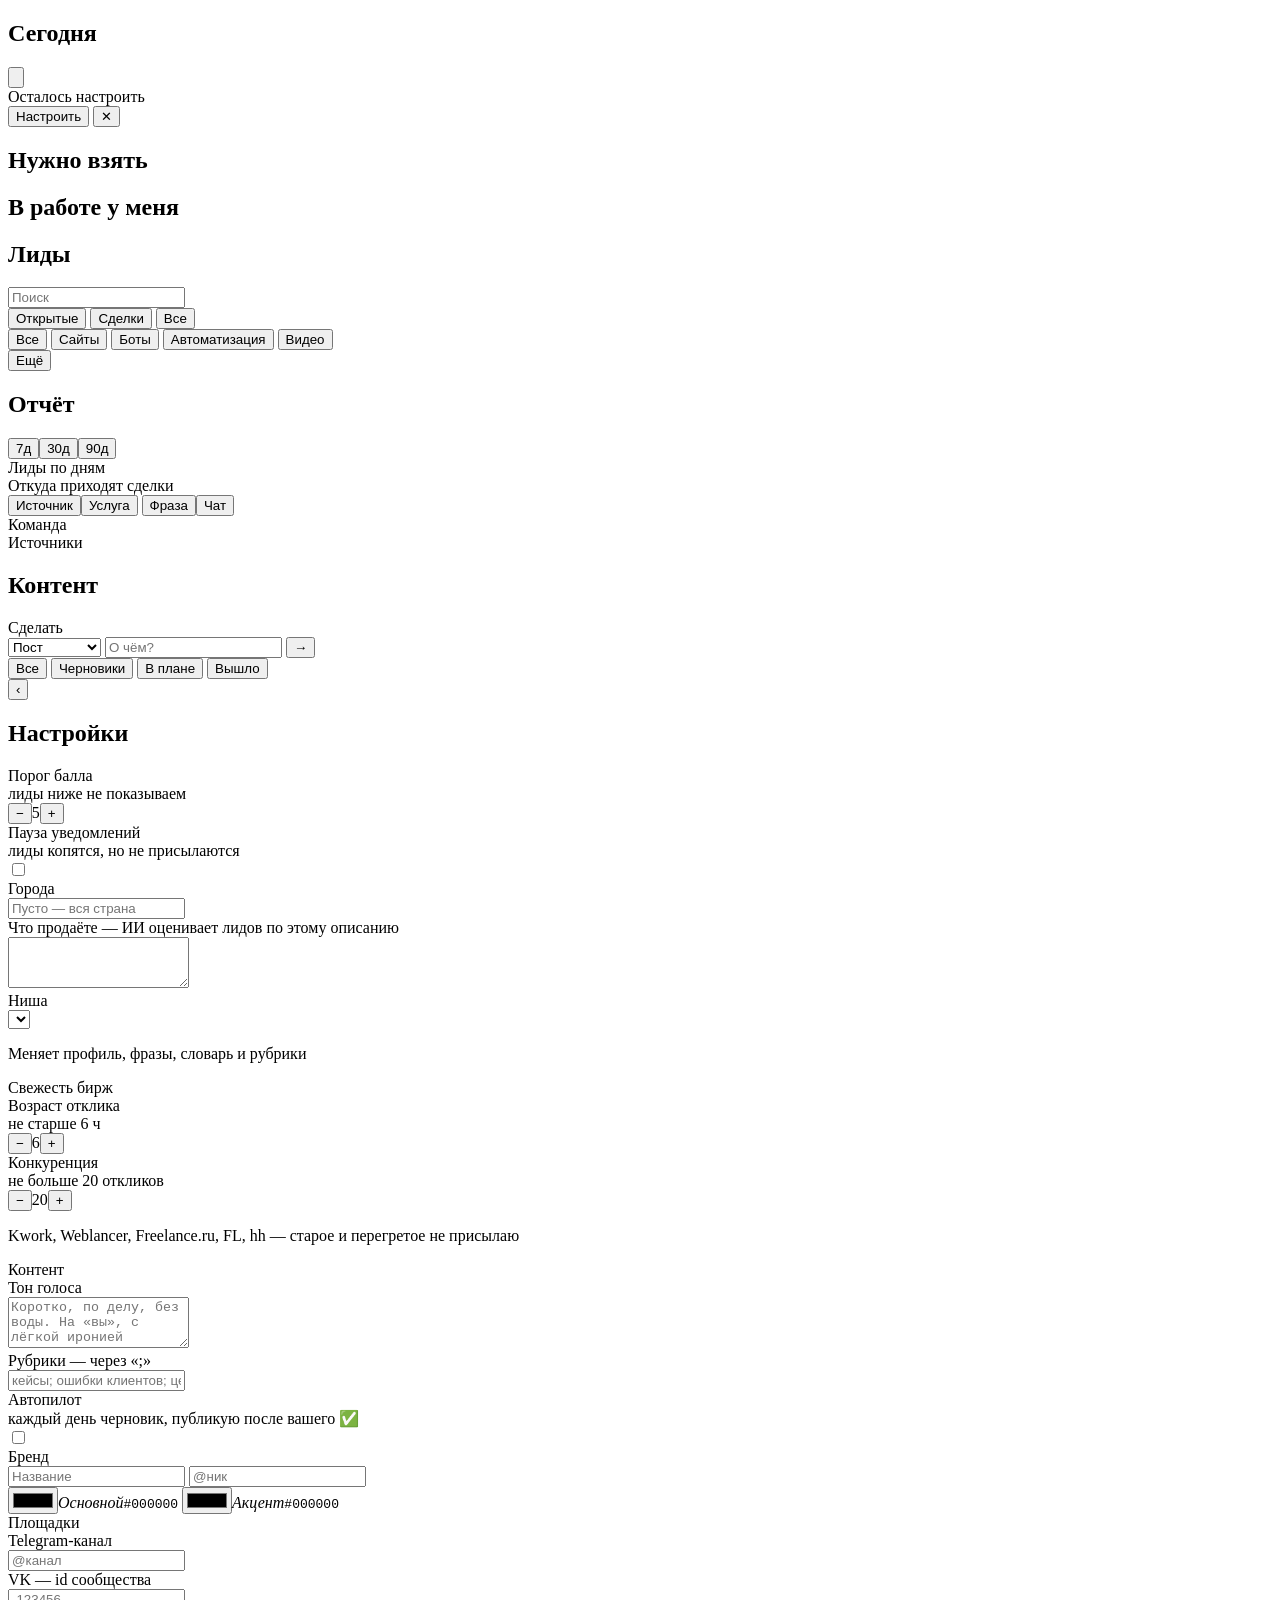
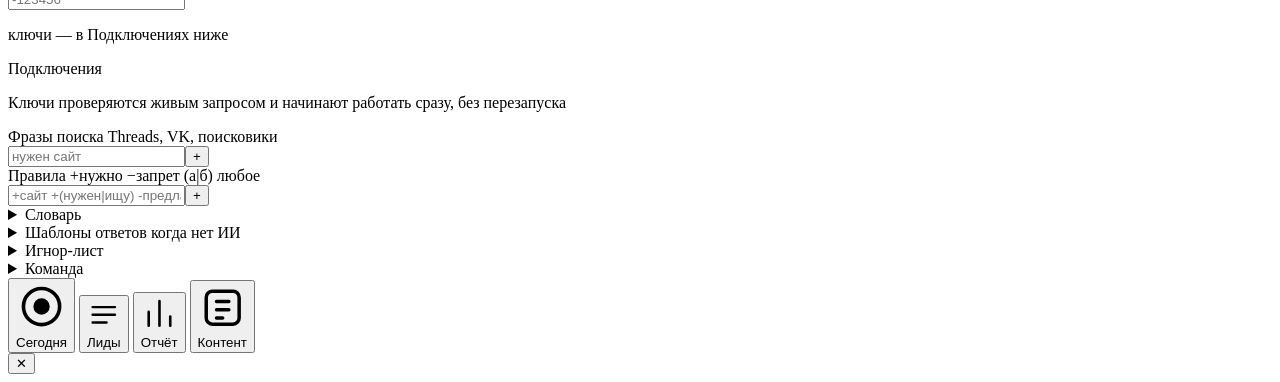
==== leadhunter/miniapp/static/index.html @ d58d590a "Hoplite working tree checkpoint" ====
<!doctype html>
<html lang="ru">
<head>
<meta charset="utf-8">
<meta name="viewport" content="width=device-width, initial-scale=1, viewport-fit=cover, user-scalable=no">
<meta name="color-scheme" content="light dark">
<meta name="theme-color" content="#ffffff" media="(prefers-color-scheme: light)">
<meta name="theme-color" content="#000000" media="(prefers-color-scheme: dark)">
<title>LeadHunter</title>
<script src="https://telegram.org/js/telegram-web-app.js"></script>
<link rel="stylesheet" href="/static/app.css">
</head>
<body>
<div id="app">
  <!-- Экран: Сегодня -->
  <section id="screen-today" class="screen active">
    <header class="top">
      <h1>Сегодня</h1>
      <button class="icon" id="open-settings" aria-label="Настройки"><svg viewBox="0 0 24 24" fill="none" stroke="currentColor" stroke-width="1.6" stroke-linecap="round"><path d="M4 7h10M18 7h2M4 17h2M10 17h10"/><circle cx="16" cy="7" r="2"/><circle cx="8" cy="17" r="2"/></svg></button>
    </header>
    <div id="today-setup" class="setup hidden">
      <div class="setup-text"><div class="label">Осталось настроить</div><div id="today-setup-list" class="hint"></div></div>
      <button class="setup-go" id="today-setup-go">Настроить</button>
      <button class="setup-x" id="today-setup-x" aria-label="Скрыть">✕</button>
    </div>
    <div id="today-kpi" class="kpi-row"></div>
    <div id="today-alert" class="alert hidden"></div>
    <h2 class="section-title">Нужно взять <span id="today-new-count" class="count"></span></h2>
    <div id="today-new" class="list"></div>
    <h2 class="section-title">В работе у меня <span id="today-mine-count" class="count"></span></h2>
    <div id="today-mine" class="list"></div>
  </section>

  <!-- Экран: Все лиды -->
  <section id="screen-leads" class="screen">
    <header class="top">
      <h1>Лиды</h1>
    </header>
    <div class="search"><input id="q" type="search" placeholder="Поиск" autocomplete="off"></div>
    <div class="segmented" id="seg-status">
      <button data-status="open" class="on">Открытые</button>
      <button data-status="deal">Сделки</button>
      <button data-status="">Все</button>
    </div>
    <div class="chips" id="chips-service">
      <button data-service="" class="on">Все</button>
      <button data-service="сайт">Сайты</button>
      <button data-service="бот">Боты</button>
      <button data-service="автоматизация">Автоматизация</button>
      <button data-service="мультик">Видео</button>
    </div>
    <div id="lead-list" class="list"></div>
    <div id="more-wrap" class="center hidden"><button id="more" class="text">Ещё</button></div>
  </section>

  <!-- Экран: Отчёт -->
  <section id="screen-stats" class="screen">
    <header class="top">
      <h1>Отчёт</h1>
      <div class="segmented small" id="seg-days">
        <button data-days="7">7д</button><button data-days="30" class="on">30д</button><button data-days="90">90д</button>
      </div>
    </header>
    <div id="stats-kpi" class="kpi-grid"></div>
    <div class="card">
      <div class="card-title">Лиды по дням</div>
      <div id="chart-days" class="bars"></div>
    </div>
    <div class="card">
      <div class="card-title">Откуда приходят сделки</div>
      <div id="funnel" class="funnel"></div>
      <div class="segmented small" id="seg-funnel">
        <button data-by="source" class="on">Источник</button><button data-by="service">Услуга</button>
        <button data-by="phrase">Фраза</button><button data-by="chat">Чат</button>
      </div>
    </div>
    <div class="card">
      <div class="card-title">Команда</div>
      <div id="team" class="rows"></div>
    </div>
    <div class="card">
      <div class="card-title">Источники</div>
      <div id="sources" class="rows small"></div>
    </div>
  </section>

  <!-- Экран: Контент-фабрика -->
  <section id="screen-content" class="screen">
    <header class="top"><h1>Контент</h1></header>
    <div class="card">
      <div class="card-title">Сделать <span class="hint" id="c-channels"></span></div>
      <div class="add-row">
        <select id="c-kind"><option value="post">Пост</option><option value="carousel">Карусель</option><option value="reel">Видео</option><option value="magnet">Лид-магнит</option></select>
        <input id="c-topic" placeholder="О чём?">
        <button class="plus" id="c-make">→</button>
      </div>
    </div>
    <div class="segmented" id="c-seg">
      <button data-cstatus="" class="on">Все</button>
      <button data-cstatus="draft">Черновики</button>
      <button data-cstatus="scheduled">В плане</button>
      <button data-cstatus="published">Вышло</button>
    </div>
    <div id="content-list" class="list"></div>
  </section>

  <!-- Экран: Настройки (отдельная страница, BackButton) -->
  <section id="screen-settings" class="screen">
    <header class="top">
      <button class="icon back" data-back aria-label="Назад">‹</button>
      <h1>Настройки</h1>
    </header>
    <div class="card">
      <div class="row-setting">
        <div><div class="label">Порог балла</div><div class="hint">лиды ниже не показываем</div></div>
        <div class="stepper"><button data-step="-1">−</button><span id="s-threshold">5</span><button data-step="1">+</button></div>
      </div>
      <div class="row-setting">
        <div><div class="label">Пауза уведомлений</div><div class="hint">лиды копятся, но не присылаются</div></div>
        <label class="switch"><input type="checkbox" id="s-paused"><span></span></label>
      </div>
      <div class="row-setting col">
        <div class="label">Города</div>
        <input id="s-geo" type="text" placeholder="Пусто — вся страна">
      </div>
      <div class="row-setting col">
        <div class="label">Что продаёте <span class="hint">— ИИ оценивает лидов по этому описанию</span></div>
        <textarea id="s-profile" rows="3"></textarea>
      </div>
    </div>

    <div class="card" id="card-niche">
      <div class="card-title">Ниша</div>
      <select id="s-niche"></select>
      <p class="hint">Меняет профиль, фразы, словарь и рубрики</p>
    </div>

    <div class="card" id="card-fresh">
      <div class="card-title">Свежесть бирж</div>
      <div class="row-setting">
        <div><div class="label">Возраст отклика</div><div class="hint" id="s-fh-txt">не старше 6 ч</div></div>
        <div class="stepper"><button data-fstep="-0.5" data-f="h" aria-label="меньше">−</button><span id="s-fh">6</span><button data-fstep="0.5" data-f="h" aria-label="больше">+</button></div>
      </div>
      <div class="row-setting">
        <div><div class="label">Конкуренция</div><div class="hint" id="s-fc-txt">не больше 20 откликов</div></div>
        <div class="stepper"><button data-fstep="-5" data-f="c" aria-label="меньше">−</button><span id="s-fc">20</span><button data-fstep="5" data-f="c" aria-label="больше">+</button></div>
      </div>
      <p class="hint">Kwork, Weblancer, Freelance.ru, FL, hh — старое и перегретое не присылаю</p>
    </div>

    <div class="card" id="card-content">
      <div class="card-title">Контент</div>
      <div class="row-setting col">
        <div class="label">Тон голоса</div>
        <textarea id="s-voice" rows="3" placeholder="Коротко, по делу, без воды. На «вы», с лёгкой иронией"></textarea>
      </div>
      <div class="row-setting col">
        <div class="label">Рубрики <span class="hint">— через «;»</span></div>
        <input id="s-pillars" type="text" placeholder="кейсы; ошибки клиентов; цены">
      </div>
      <div class="row-setting">
        <div><div class="label">Автопилот</div><div class="hint">каждый день черновик, публикую после вашего ✅</div></div>
        <label class="switch"><input type="checkbox" id="s-autopilot"><span></span></label>
      </div>
      <div class="row-setting col">
        <div class="label">Бренд</div>
        <div class="pair">
          <input id="s-brand-name" type="text" placeholder="Название" autocomplete="off">
          <input id="s-brand-handle" type="text" placeholder="@ник" autocomplete="off">
        </div>
        <div class="pair">
          <label class="color"><input type="color" id="s-brand-primary"><span><i>Основной</i><code id="s-brand-primary-hex">#000000</code></span></label>
          <label class="color"><input type="color" id="s-brand-accent"><span><i>Акцент</i><code id="s-brand-accent-hex">#000000</code></span></label>
        </div>
      </div>
    </div>

    <div class="card" id="card-platforms">
      <div class="card-title">Площадки</div>
      <div class="row-setting col">
        <div class="label">Telegram-канал</div>
        <input id="s-ch-telegram" type="text" placeholder="@канал" autocomplete="off" autocapitalize="off">
      </div>
      <div class="row-setting col">
        <div class="label">VK <span class="hint">— id сообщества</span></div>
        <input id="s-ch-vk" type="text" inputmode="numeric" placeholder="-123456" autocomplete="off">
      </div>
      <div class="row-setting col">
        <div id="s-plat" class="rows"></div>
        <p class="hint">ключи — в Подключениях ниже</p>
      </div>
    </div>

    <div class="card" id="card-integ">
      <div class="card-title">Подключения</div>
      <p class="hint" id="s-integ-hint">Ключи проверяются живым запросом и начинают работать сразу, без перезапуска</p>
      <div id="s-integ"></div>
    </div>

    <div class="card">
      <div class="card-title">Фразы поиска <span class="hint">Threads, VK, поисковики</span></div>
      <div id="s-phrases" class="tags"></div>
      <div class="add-row"><input id="s-phrase-new" placeholder="нужен сайт"><button class="plus" data-add="phrase">+</button></div>
    </div>

    <div class="card">
      <div class="card-title">Правила <span class="hint">+нужно −запрет (а|б) любое</span></div>
      <div id="s-rules" class="tags"></div>
      <div class="add-row"><input id="s-rule-new" placeholder="+сайт +(нужен|ищу) -предлагаю"><button class="plus" data-add="rule">+</button></div>
    </div>

    <details class="card">
      <summary>Словарь</summary>
      <div id="s-keywords"></div>
      <div class="add-row">
        <select id="s-kw-kind"><option value="topic">тема</option><option value="intent">намерение</option><option value="negative">стоп</option></select>
        <input id="s-kw-word" placeholder="слово">
        <button class="plus" data-add="kw">+</button>
      </div>
    </details>

    <details class="card">
      <summary>Шаблоны ответов <span class="hint">когда нет ИИ</span></summary>
      <div id="s-templates"></div>
    </details>

    <details class="card">
      <summary>Игнор-лист</summary>
      <div id="s-ignored" class="tags"></div>
    </details>

    <details class="card">
      <summary>Команда</summary>
      <div id="s-team" class="rows"></div>
      <p class="hint">Чтобы попасть в команду, нажмите любую кнопку в рабочей группе.</p>
    </details>
  </section>

  <nav class="tabbar">
    <button data-screen="today" class="on"><span class="ic"><svg viewBox="0 0 24 24" fill="none" stroke="currentColor" stroke-width="1.7" stroke-linecap="round" stroke-linejoin="round"><circle cx="12" cy="12" r="8.5"/><circle cx="12" cy="12" r="3" fill="currentColor"/></svg></span>Сегодня</button>
    <button data-screen="leads"><span class="ic"><svg viewBox="0 0 24 24" fill="none" stroke="currentColor" stroke-width="1.7" stroke-linecap="round" stroke-linejoin="round"><path d="M4 6.5h16M4 12h16M4 17.5h10"/></svg></span>Лиды</button>
    <button data-screen="stats"><span class="ic"><svg viewBox="0 0 24 24" fill="none" stroke="currentColor" stroke-width="1.7" stroke-linecap="round" stroke-linejoin="round"><path d="M5 20V11M12 20V4M19 20v-6"/></svg></span>Отчёт</button>
    <button data-screen="content"><span class="ic"><svg viewBox="0 0 24 24" fill="none" stroke="currentColor" stroke-width="1.7" stroke-linecap="round" stroke-linejoin="round"><rect x="4" y="4" width="16" height="16" rx="3"/><path d="M9 9h6M9 13h6M9 17h3"/></svg></span>Контент</button>
  </nav>

  <!-- Шторка лида -->
  <div id="sheet" class="sheet hidden">
    <div class="sheet-backdrop" data-close></div>
    <div class="sheet-body">
      <div class="grabber"></div>
      <button class="icon sheet-close" data-close aria-label="Закрыть">✕</button>
      <div id="sheet-content"></div>
    </div>
  </div>

  <div id="toast" class="toast hidden"></div>
</div>
<script src="/static/app.js"></script>
</body>
</html>
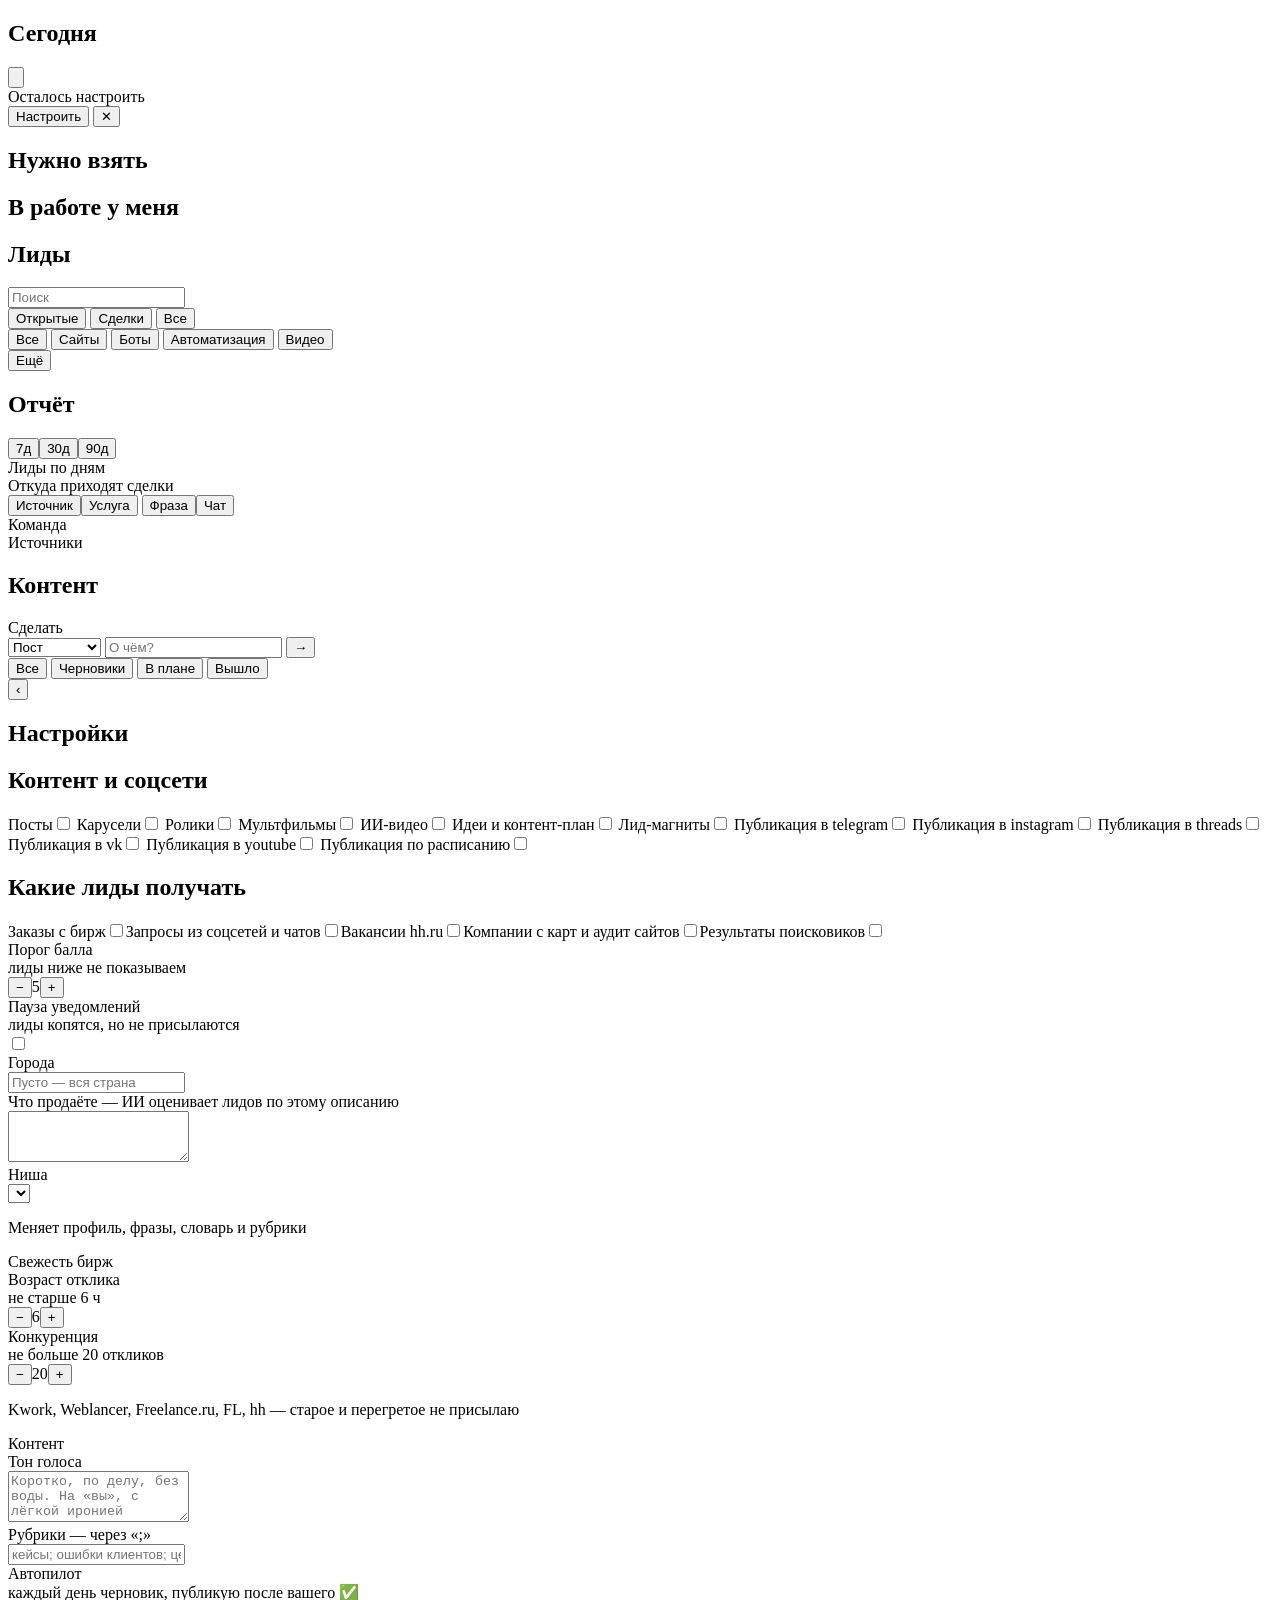
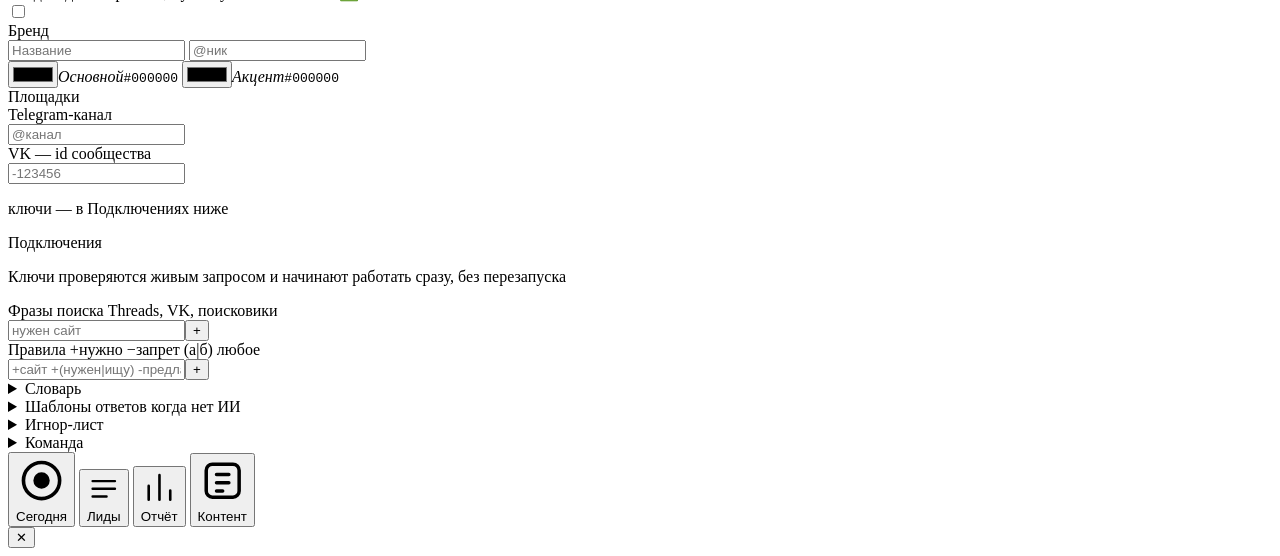
==== commit 3d0dfa46: "Состояние из архива владельца, отчёт аудита и план доработки (AGENTS.md, docs/) Co-Authored-By: Devi" ====
--- a/leadhunter/miniapp/static/index.html
+++ b/leadhunter/miniapp/static/index.html
@@ -110,6 +110,22 @@
       <button class="icon back" data-back aria-label="Назад">‹</button>
       <h1>Настройки</h1>
     </header>
+    <div class="card"><h2>Контент и соцсети</h2>
+<label class="row-setting">Посты<span class="switch"><input type="checkbox" data-feature="format_post"><span></span></span></label>
+<label class="row-setting">Карусели<span class="switch"><input type="checkbox" data-feature="format_carousel"><span></span></span></label>
+<label class="row-setting">Ролики<span class="switch"><input type="checkbox" data-feature="format_reel"><span></span></span></label>
+<label class="row-setting">Мультфильмы<span class="switch"><input type="checkbox" data-feature="format_toon"><span></span></span></label>
+<label class="row-setting">ИИ-видео<span class="switch"><input type="checkbox" data-feature="format_aivideo"><span></span></span></label>
+<label class="row-setting">Идеи и контент-план<span class="switch"><input type="checkbox" data-feature="format_ideas"><span></span></span></label>
+<label class="row-setting">Лид-магниты<span class="switch"><input type="checkbox" data-feature="format_magnet"><span></span></span></label>
+<label class="row-setting">Публикация в telegram<span class="switch"><input type="checkbox" data-feature="publish_telegram"><span></span></span></label>
+<label class="row-setting">Публикация в instagram<span class="switch"><input type="checkbox" data-feature="publish_instagram"><span></span></span></label>
+<label class="row-setting">Публикация в threads<span class="switch"><input type="checkbox" data-feature="publish_threads"><span></span></span></label>
+<label class="row-setting">Публикация в vk<span class="switch"><input type="checkbox" data-feature="publish_vk"><span></span></span></label>
+<label class="row-setting">Публикация в youtube<span class="switch"><input type="checkbox" data-feature="publish_youtube"><span></span></span></label>
+<label class="row-setting">Публикация по расписанию<span class="switch"><input type="checkbox" data-feature="schedule_enabled"><span></span></span></label>
+</div>
+    <div class="card"><h2>Какие лиды получать</h2><label class="row-setting">Заказы с бирж<span class="switch"><input type="checkbox" data-feature="leads_boards"><span></span></span></label><label class="row-setting">Запросы из соцсетей и чатов<span class="switch"><input type="checkbox" data-feature="leads_social"><span></span></span></label><label class="row-setting">Вакансии hh.ru<span class="switch"><input type="checkbox" data-feature="leads_jobs"><span></span></span></label><label class="row-setting">Компании с карт и аудит сайтов<span class="switch"><input type="checkbox" data-feature="leads_maps"><span></span></span></label><label class="row-setting">Результаты поисковиков<span class="switch"><input type="checkbox" data-feature="leads_web"><span></span></span></label></div>
     <div class="card">
       <div class="row-setting">
         <div><div class="label">Порог балла</div><div class="hint">лиды ниже не показываем</div></div>
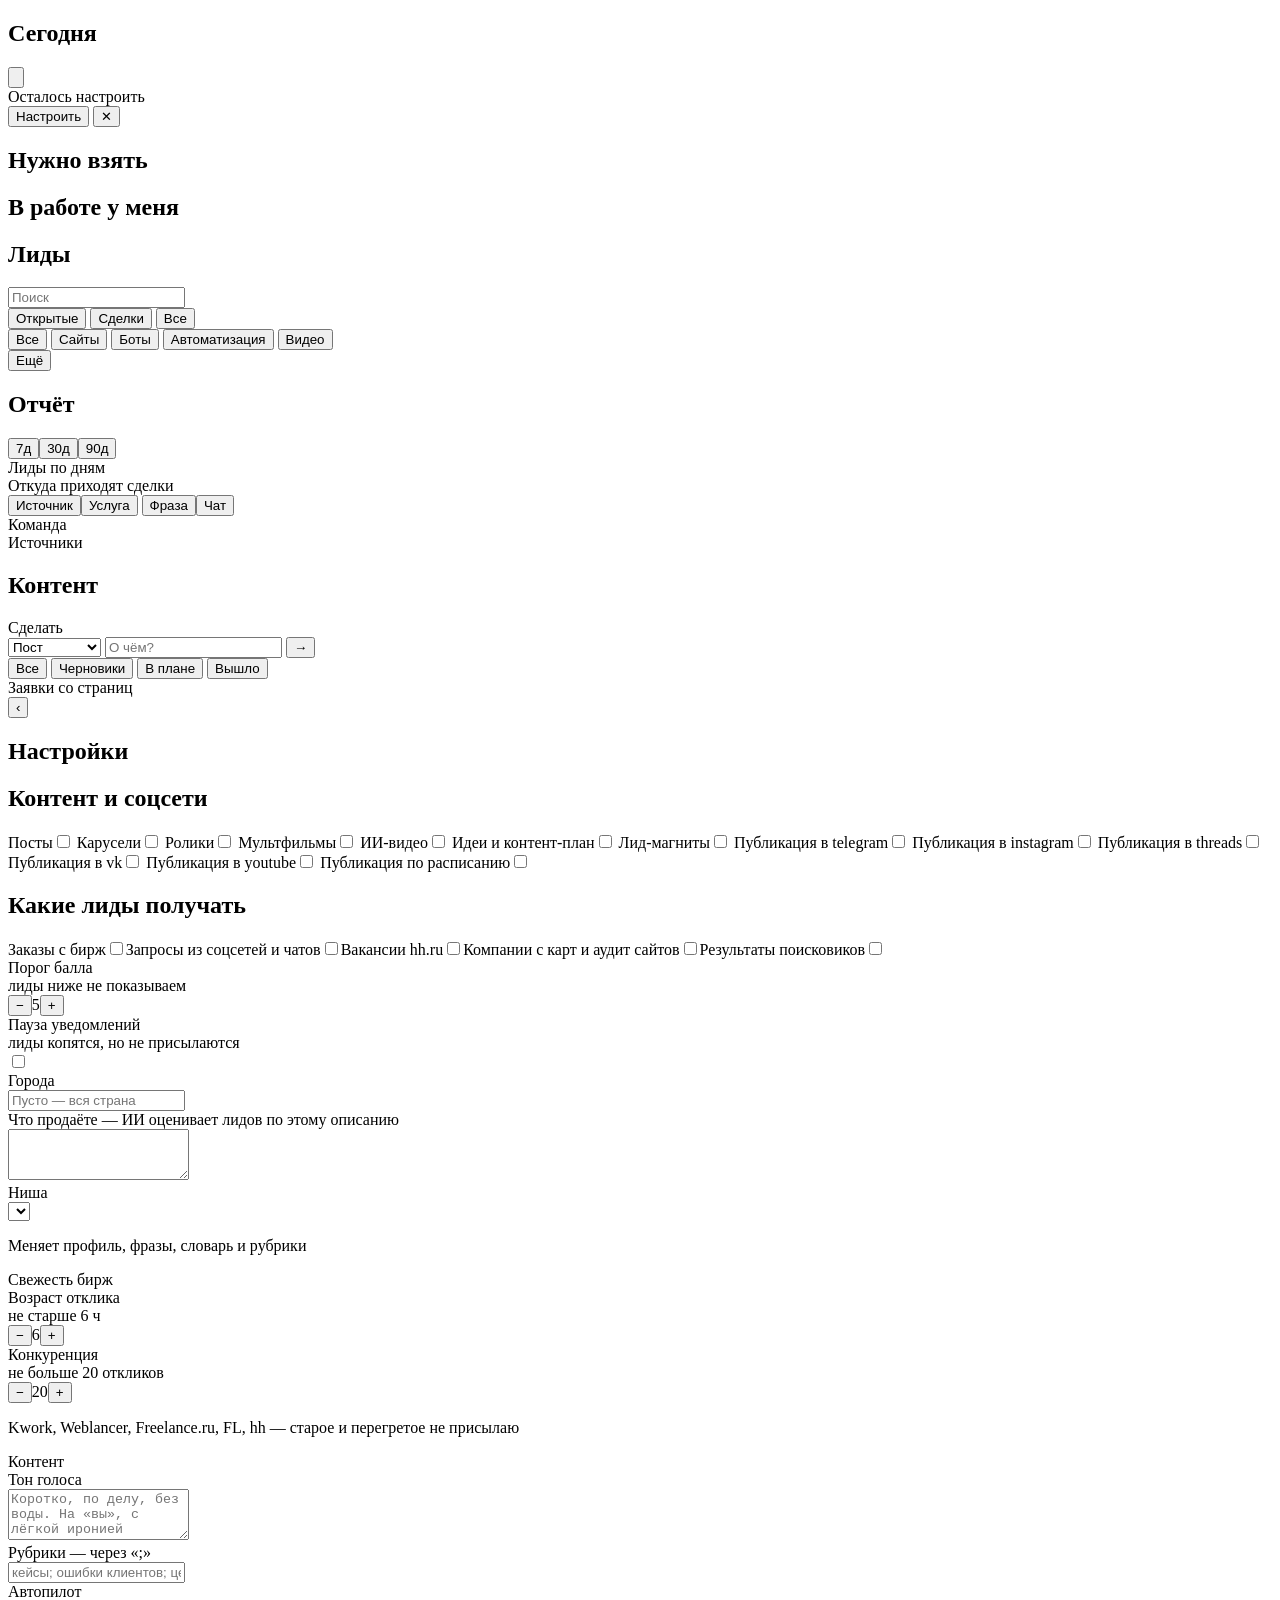
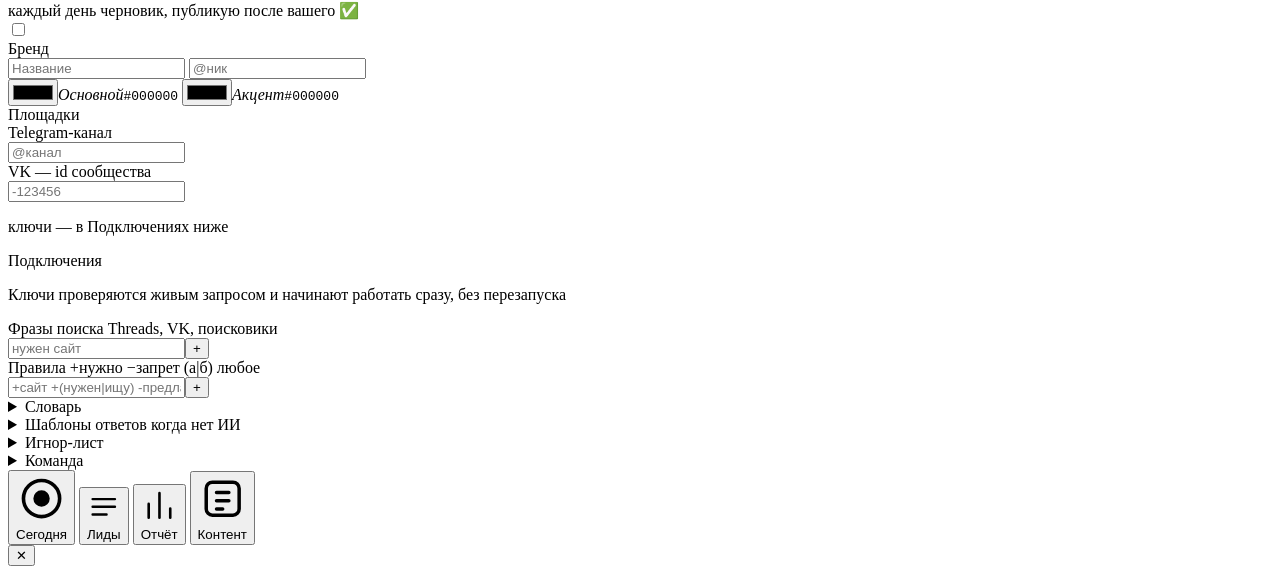
==== commit 22dd1cf9: "Модуль D: кабинет нельзя сломать или обойти запросом, форма лендинга защищена от спама K2, M3: лимит" ====
--- a/leadhunter/miniapp/static/index.html
+++ b/leadhunter/miniapp/static/index.html
@@ -7,6 +7,7 @@
 <meta name="theme-color" content="#ffffff" media="(prefers-color-scheme: light)">
 <meta name="theme-color" content="#000000" media="(prefers-color-scheme: dark)">
 <title>LeadHunter</title>
+<link rel="icon" href="data:,">
 <script src="https://telegram.org/js/telegram-web-app.js"></script>
 <link rel="stylesheet" href="/static/app.css">
 </head>
@@ -102,6 +103,10 @@
       <button data-cstatus="published">Вышло</button>
     </div>
     <div id="content-list" class="list"></div>
+    <div class="card hidden" id="c-landing-card">
+      <div class="card-title">Заявки со страниц <span class="count" id="c-landing-count"></span></div>
+      <div id="c-landing" class="ll-list"></div>
+    </div>
   </section>
 
   <!-- Экран: Настройки (отдельная страница, BackButton) -->
@@ -132,7 +137,7 @@
         <div class="stepper"><button data-step="-1">−</button><span id="s-threshold">5</span><button data-step="1">+</button></div>
       </div>
       <div class="row-setting">
-        <div><div class="label">Пауза уведомлений</div><div class="hint">лиды копятся, но не присылаются</div></div>
+        <div><div class="label">Пауза уведомлений</div><div class="hint" id="s-paused-hint">лиды копятся, но не присылаются</div></div>
         <label class="switch"><input type="checkbox" id="s-paused"><span></span></label>
       </div>
       <div class="row-setting col">
@@ -203,7 +208,7 @@
       </div>
       <div class="row-setting col">
         <div id="s-plat" class="rows"></div>
-        <p class="hint">ключи — в Подключениях ниже</p>
+        <p class="hint" id="s-ch-hint">ключи — в Подключениях ниже</p>
       </div>
     </div>
 
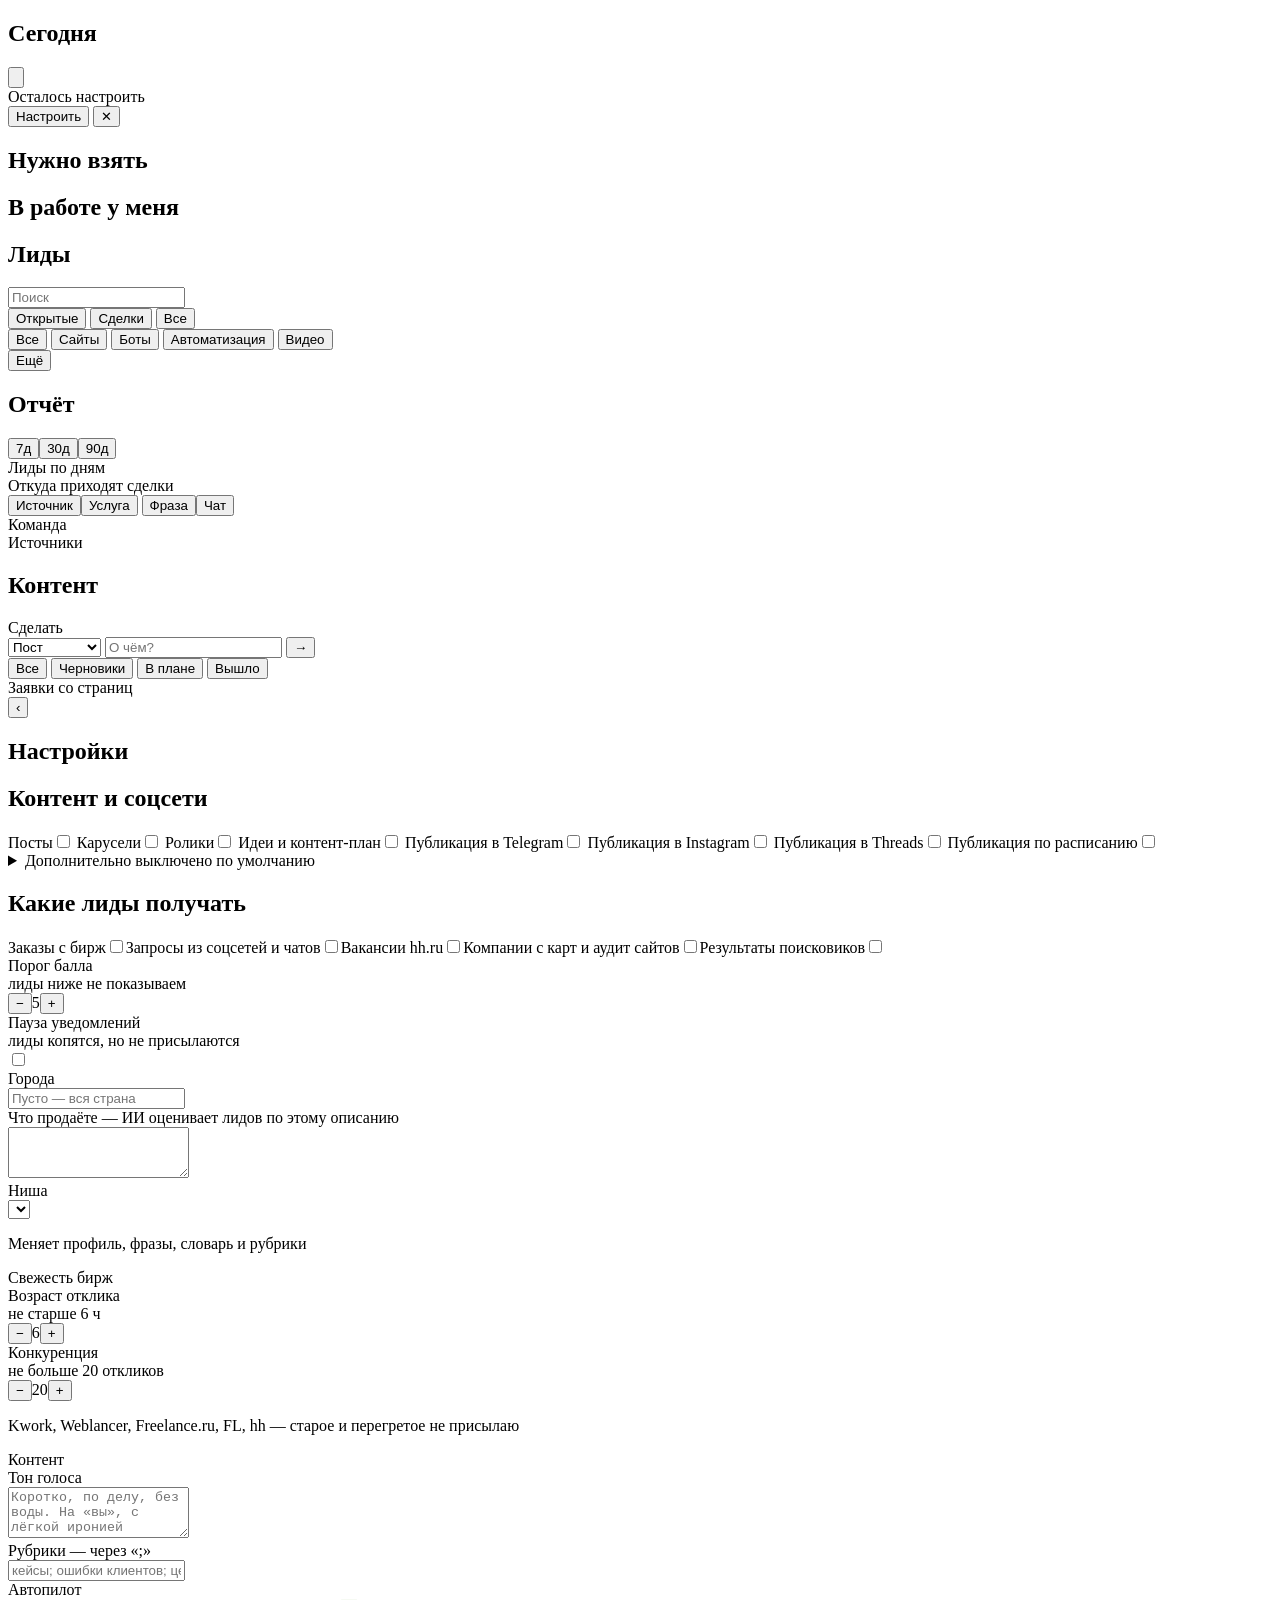
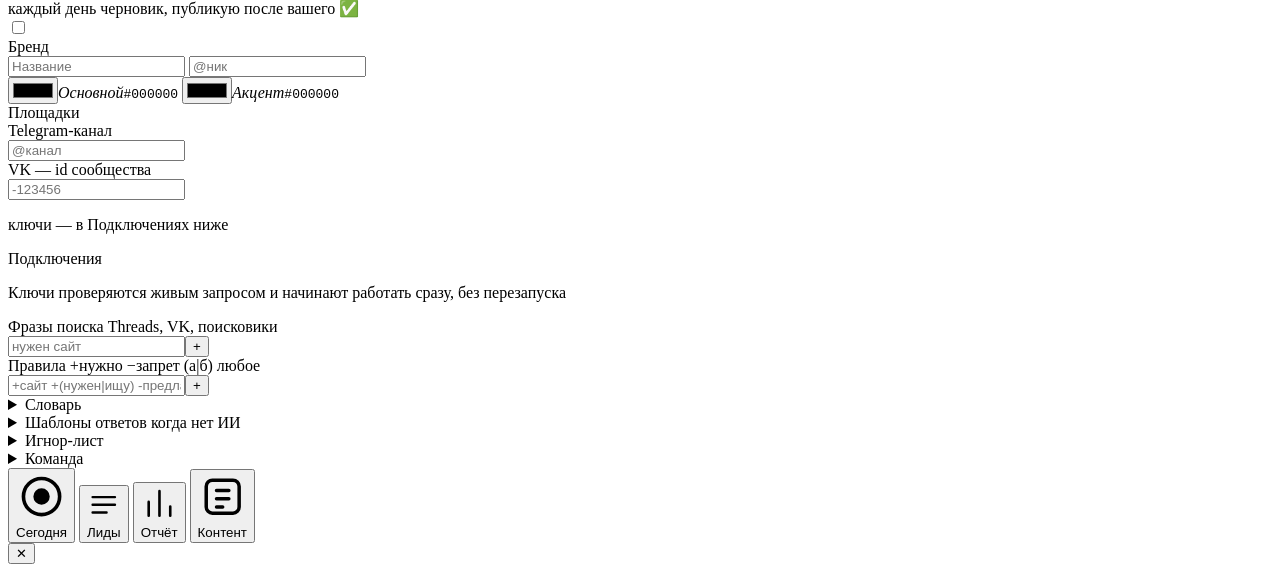
==== commit deafd44f: "Продукт: поиск лидов + Threads и Instagram; остальное выключено по умолчанию Мультики, ИИ-видео, лид" ====
--- a/leadhunter/miniapp/static/index.html
+++ b/leadhunter/miniapp/static/index.html
@@ -119,17 +119,20 @@
 <label class="row-setting">Посты<span class="switch"><input type="checkbox" data-feature="format_post"><span></span></span></label>
 <label class="row-setting">Карусели<span class="switch"><input type="checkbox" data-feature="format_carousel"><span></span></span></label>
 <label class="row-setting">Ролики<span class="switch"><input type="checkbox" data-feature="format_reel"><span></span></span></label>
+<label class="row-setting">Идеи и контент-план<span class="switch"><input type="checkbox" data-feature="format_ideas"><span></span></span></label>
+<label class="row-setting">Публикация в Telegram<span class="switch"><input type="checkbox" data-feature="publish_telegram"><span></span></span></label>
+<label class="row-setting">Публикация в Instagram<span class="switch"><input type="checkbox" data-feature="publish_instagram"><span></span></span></label>
+<label class="row-setting">Публикация в Threads<span class="switch"><input type="checkbox" data-feature="publish_threads"><span></span></span></label>
+<label class="row-setting">Публикация по расписанию<span class="switch"><input type="checkbox" data-feature="schedule_enabled"><span></span></span></label>
+</div>
+    <details class="card" id="card-extra"><summary>Дополнительно <span class="hint">выключено по умолчанию</span></summary>
+<p class="hint">Не входит в основной продукт (поиск лидов, Threads и Instagram). Включайте, только если нужно.</p>
 <label class="row-setting">Мультфильмы<span class="switch"><input type="checkbox" data-feature="format_toon"><span></span></span></label>
 <label class="row-setting">ИИ-видео<span class="switch"><input type="checkbox" data-feature="format_aivideo"><span></span></span></label>
-<label class="row-setting">Идеи и контент-план<span class="switch"><input type="checkbox" data-feature="format_ideas"><span></span></span></label>
 <label class="row-setting">Лид-магниты<span class="switch"><input type="checkbox" data-feature="format_magnet"><span></span></span></label>
-<label class="row-setting">Публикация в telegram<span class="switch"><input type="checkbox" data-feature="publish_telegram"><span></span></span></label>
-<label class="row-setting">Публикация в instagram<span class="switch"><input type="checkbox" data-feature="publish_instagram"><span></span></span></label>
-<label class="row-setting">Публикация в threads<span class="switch"><input type="checkbox" data-feature="publish_threads"><span></span></span></label>
-<label class="row-setting">Публикация в vk<span class="switch"><input type="checkbox" data-feature="publish_vk"><span></span></span></label>
-<label class="row-setting">Публикация в youtube<span class="switch"><input type="checkbox" data-feature="publish_youtube"><span></span></span></label>
-<label class="row-setting">Публикация по расписанию<span class="switch"><input type="checkbox" data-feature="schedule_enabled"><span></span></span></label>
-</div>
+<label class="row-setting">Публикация в VK<span class="switch"><input type="checkbox" data-feature="publish_vk"><span></span></span></label>
+<label class="row-setting">Публикация в YouTube<span class="switch"><input type="checkbox" data-feature="publish_youtube"><span></span></span></label>
+    </details>
     <div class="card"><h2>Какие лиды получать</h2><label class="row-setting">Заказы с бирж<span class="switch"><input type="checkbox" data-feature="leads_boards"><span></span></span></label><label class="row-setting">Запросы из соцсетей и чатов<span class="switch"><input type="checkbox" data-feature="leads_social"><span></span></span></label><label class="row-setting">Вакансии hh.ru<span class="switch"><input type="checkbox" data-feature="leads_jobs"><span></span></span></label><label class="row-setting">Компании с карт и аудит сайтов<span class="switch"><input type="checkbox" data-feature="leads_maps"><span></span></span></label><label class="row-setting">Результаты поисковиков<span class="switch"><input type="checkbox" data-feature="leads_web"><span></span></span></label></div>
     <div class="card">
       <div class="row-setting">
@@ -202,7 +205,7 @@
         <div class="label">Telegram-канал</div>
         <input id="s-ch-telegram" type="text" placeholder="@канал" autocomplete="off" autocapitalize="off">
       </div>
-      <div class="row-setting col">
+      <div class="row-setting col hidden" id="row-ch-vk">
         <div class="label">VK <span class="hint">— id сообщества</span></div>
         <input id="s-ch-vk" type="text" inputmode="numeric" placeholder="-123456" autocomplete="off">
       </div>
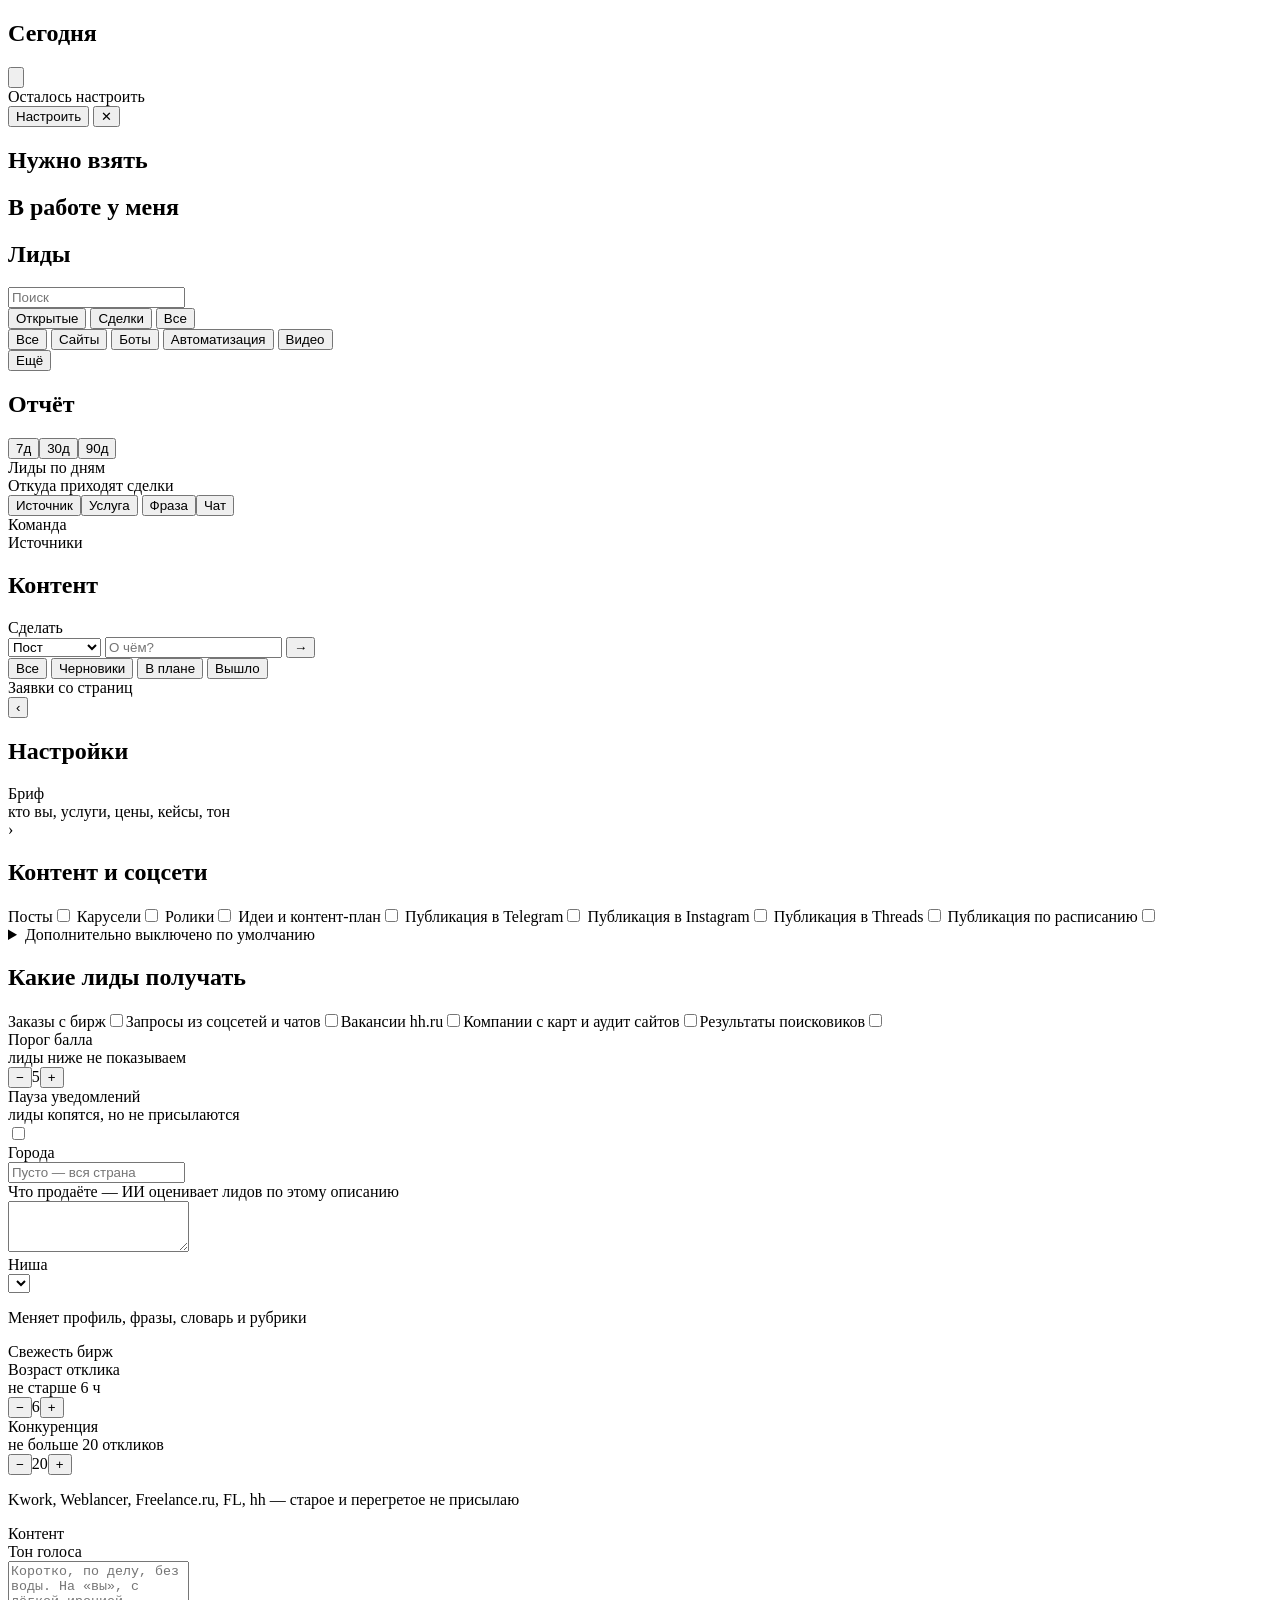
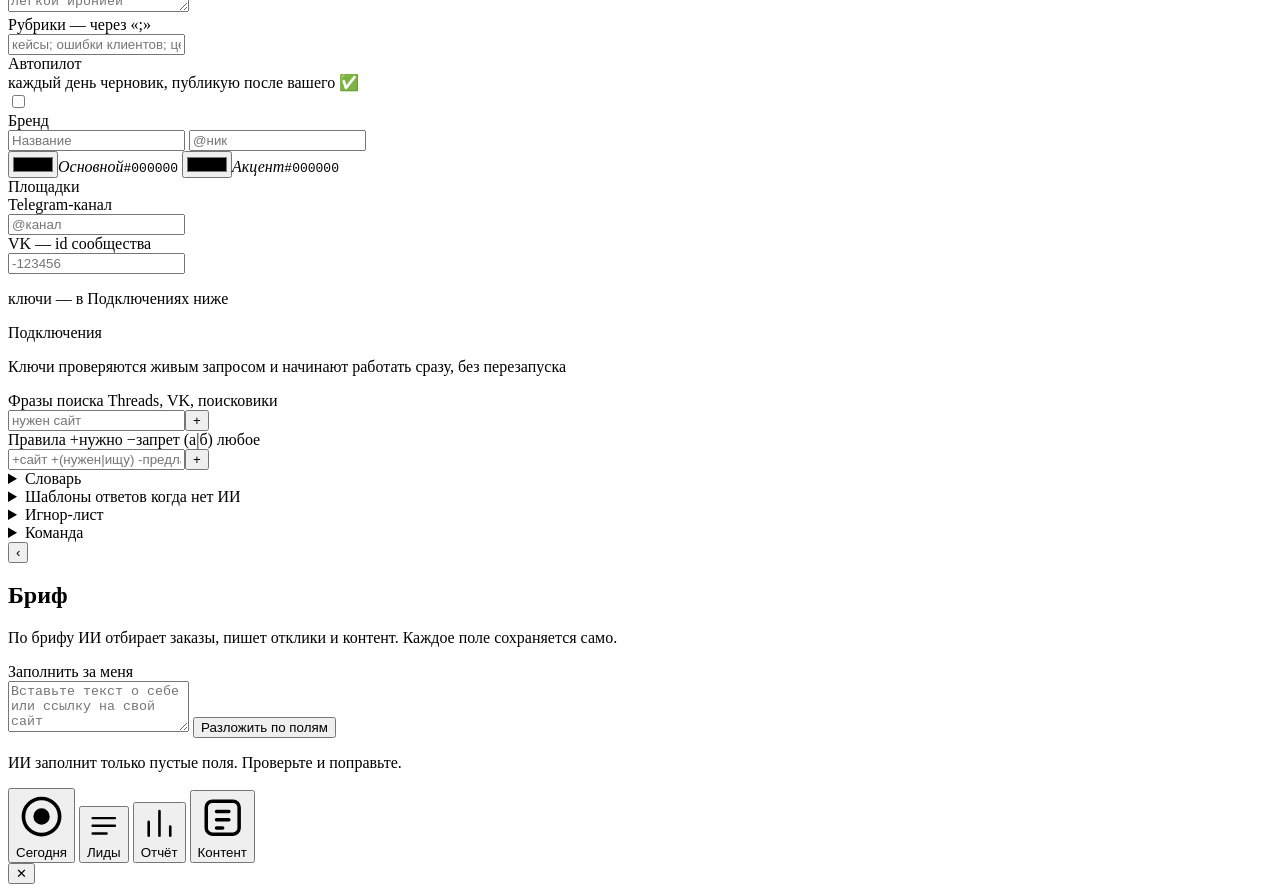
==== commit 282d01c6: "Бриф: /brief в боте, раздел в кабинете, «Заполнить за меня», тесты и документация Co-Authored-By: De" ====
--- a/leadhunter/miniapp/static/index.html
+++ b/leadhunter/miniapp/static/index.html
@@ -115,6 +115,12 @@
       <button class="icon back" data-back aria-label="Назад">‹</button>
       <h1>Настройки</h1>
     </header>
+    <div class="card" id="card-brief">
+      <div class="row-setting" id="open-brief" role="button" tabindex="0">
+        <div><div class="label">Бриф</div><div class="hint" id="brief-count">кто вы, услуги, цены, кейсы, тон</div></div>
+        <span class="chev" aria-hidden="true">›</span>
+      </div>
+    </div>
     <div class="card"><h2>Контент и соцсети</h2>
 <label class="row-setting">Посты<span class="switch"><input type="checkbox" data-feature="format_post"><span></span></span></label>
 <label class="row-setting">Карусели<span class="switch"><input type="checkbox" data-feature="format_carousel"><span></span></span></label>
@@ -148,7 +154,7 @@
         <input id="s-geo" type="text" placeholder="Пусто — вся страна">
       </div>
       <div class="row-setting col">
-        <div class="label">Что продаёте <span class="hint">— ИИ оценивает лидов по этому описанию</span></div>
+        <div class="label">Что продаёте <span class="hint" id="s-profile-hint">— ИИ оценивает лидов по этому описанию</span></div>
         <textarea id="s-profile" rows="3"></textarea>
       </div>
     </div>
@@ -260,6 +266,22 @@
     </details>
   </section>
 
+  <!-- Экран: Бриф (открывается из Настроек) -->
+  <section id="screen-brief" class="screen">
+    <header class="top">
+      <button class="icon back" id="brief-back" aria-label="Назад">‹</button>
+      <h1>Бриф</h1>
+    </header>
+    <p class="hint" id="brief-intro">По брифу ИИ отбирает заказы, пишет отклики и контент. Каждое поле сохраняется само.</p>
+    <div class="card" id="brief-fill">
+      <div class="card-title">Заполнить за меня</div>
+      <textarea id="brief-source" rows="3" placeholder="Вставьте текст о себе или ссылку на свой сайт"></textarea>
+      <button class="wide" id="brief-fill-go">Разложить по полям</button>
+      <p class="hint" id="brief-fill-hint">ИИ заполнит только пустые поля. Проверьте и поправьте.</p>
+    </div>
+    <div class="card" id="brief-fields"></div>
+  </section>
+
   <nav class="tabbar">
     <button data-screen="today" class="on"><span class="ic"><svg viewBox="0 0 24 24" fill="none" stroke="currentColor" stroke-width="1.7" stroke-linecap="round" stroke-linejoin="round"><circle cx="12" cy="12" r="8.5"/><circle cx="12" cy="12" r="3" fill="currentColor"/></svg></span>Сегодня</button>
     <button data-screen="leads"><span class="ic"><svg viewBox="0 0 24 24" fill="none" stroke="currentColor" stroke-width="1.7" stroke-linecap="round" stroke-linejoin="round"><path d="M4 6.5h16M4 12h16M4 17.5h10"/></svg></span>Лиды</button>
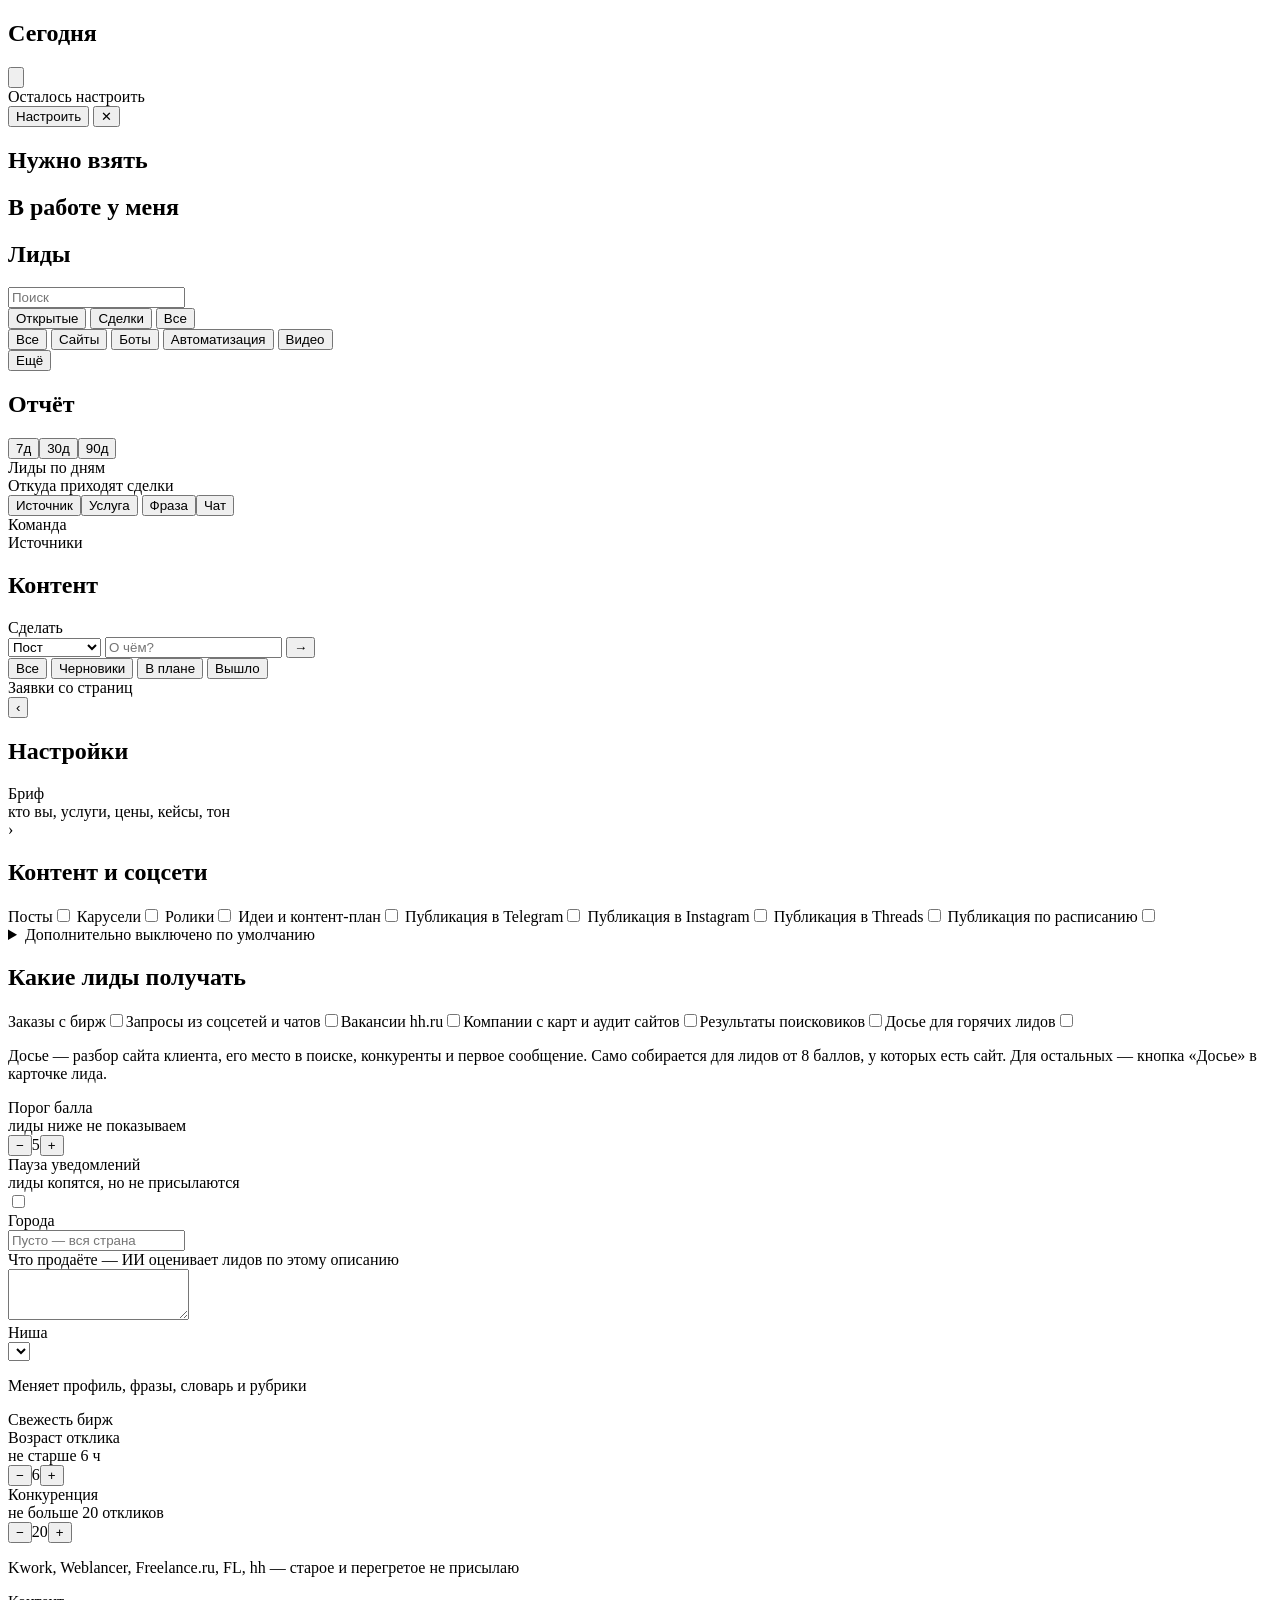
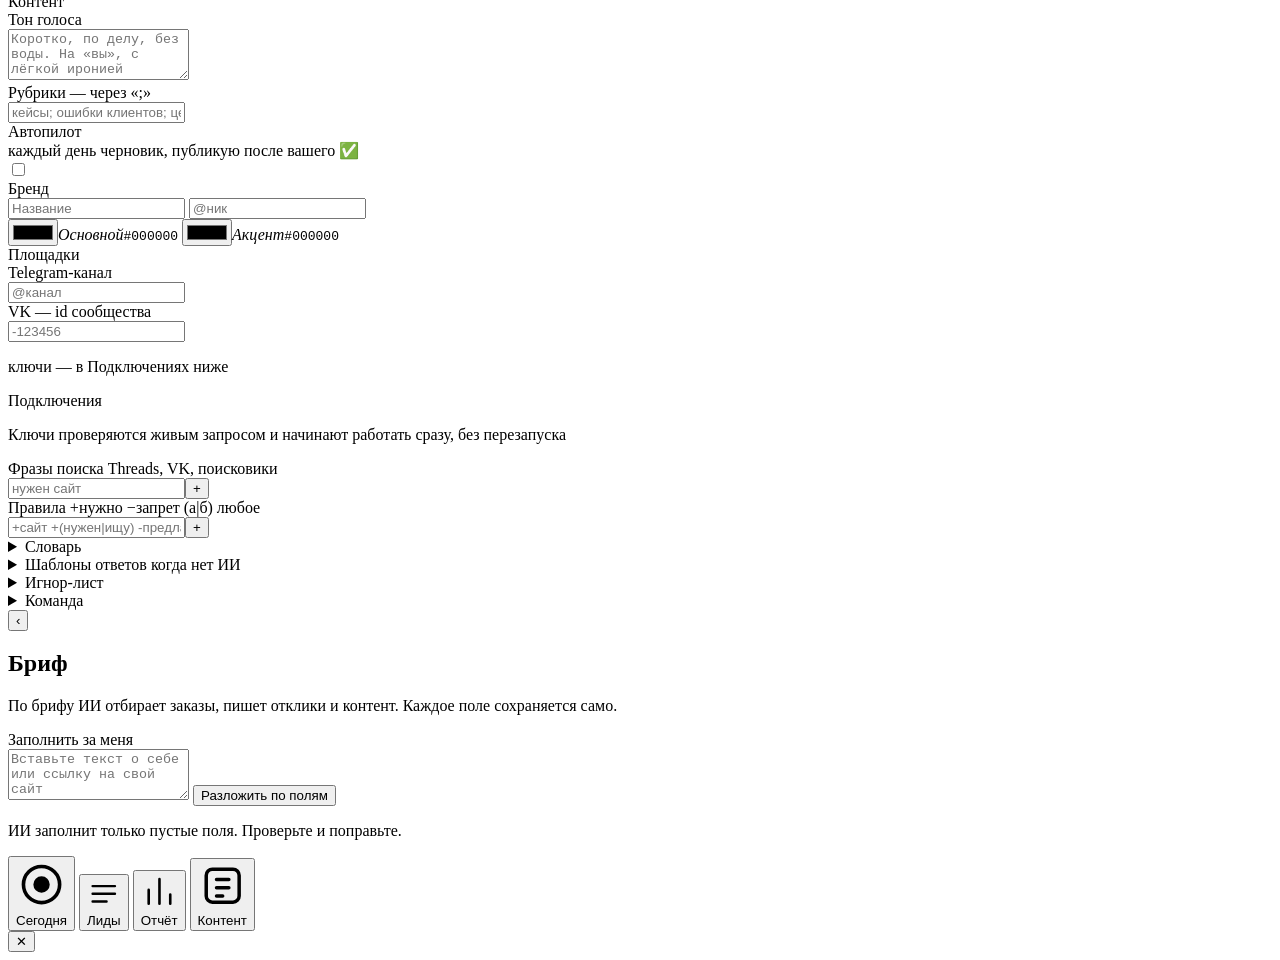
==== commit fb932209: "Шаг 2: досье на лид — сайт, место в поиске, конкуренты, гео, вывод ИИ и первое сообщение Co-Authored" ====
--- a/leadhunter/miniapp/static/index.html
+++ b/leadhunter/miniapp/static/index.html
@@ -139,7 +139,7 @@
 <label class="row-setting">Публикация в VK<span class="switch"><input type="checkbox" data-feature="publish_vk"><span></span></span></label>
 <label class="row-setting">Публикация в YouTube<span class="switch"><input type="checkbox" data-feature="publish_youtube"><span></span></span></label>
     </details>
-    <div class="card"><h2>Какие лиды получать</h2><label class="row-setting">Заказы с бирж<span class="switch"><input type="checkbox" data-feature="leads_boards"><span></span></span></label><label class="row-setting">Запросы из соцсетей и чатов<span class="switch"><input type="checkbox" data-feature="leads_social"><span></span></span></label><label class="row-setting">Вакансии hh.ru<span class="switch"><input type="checkbox" data-feature="leads_jobs"><span></span></span></label><label class="row-setting">Компании с карт и аудит сайтов<span class="switch"><input type="checkbox" data-feature="leads_maps"><span></span></span></label><label class="row-setting">Результаты поисковиков<span class="switch"><input type="checkbox" data-feature="leads_web"><span></span></span></label></div>
+    <div class="card"><h2>Какие лиды получать</h2><label class="row-setting">Заказы с бирж<span class="switch"><input type="checkbox" data-feature="leads_boards"><span></span></span></label><label class="row-setting">Запросы из соцсетей и чатов<span class="switch"><input type="checkbox" data-feature="leads_social"><span></span></span></label><label class="row-setting">Вакансии hh.ru<span class="switch"><input type="checkbox" data-feature="leads_jobs"><span></span></span></label><label class="row-setting">Компании с карт и аудит сайтов<span class="switch"><input type="checkbox" data-feature="leads_maps"><span></span></span></label><label class="row-setting">Результаты поисковиков<span class="switch"><input type="checkbox" data-feature="leads_web"><span></span></span></label><label class="row-setting">Досье для горячих лидов<span class="switch"><input type="checkbox" data-feature="dossier_auto"><span></span></span></label><p class="hint">Досье — разбор сайта клиента, его место в поиске, конкуренты и первое сообщение. Само собирается для лидов от 8 баллов, у которых есть сайт. Для остальных — кнопка «Досье» в карточке лида.</p></div>
     <div class="card">
       <div class="row-setting">
         <div><div class="label">Порог балла</div><div class="hint">лиды ниже не показываем</div></div>
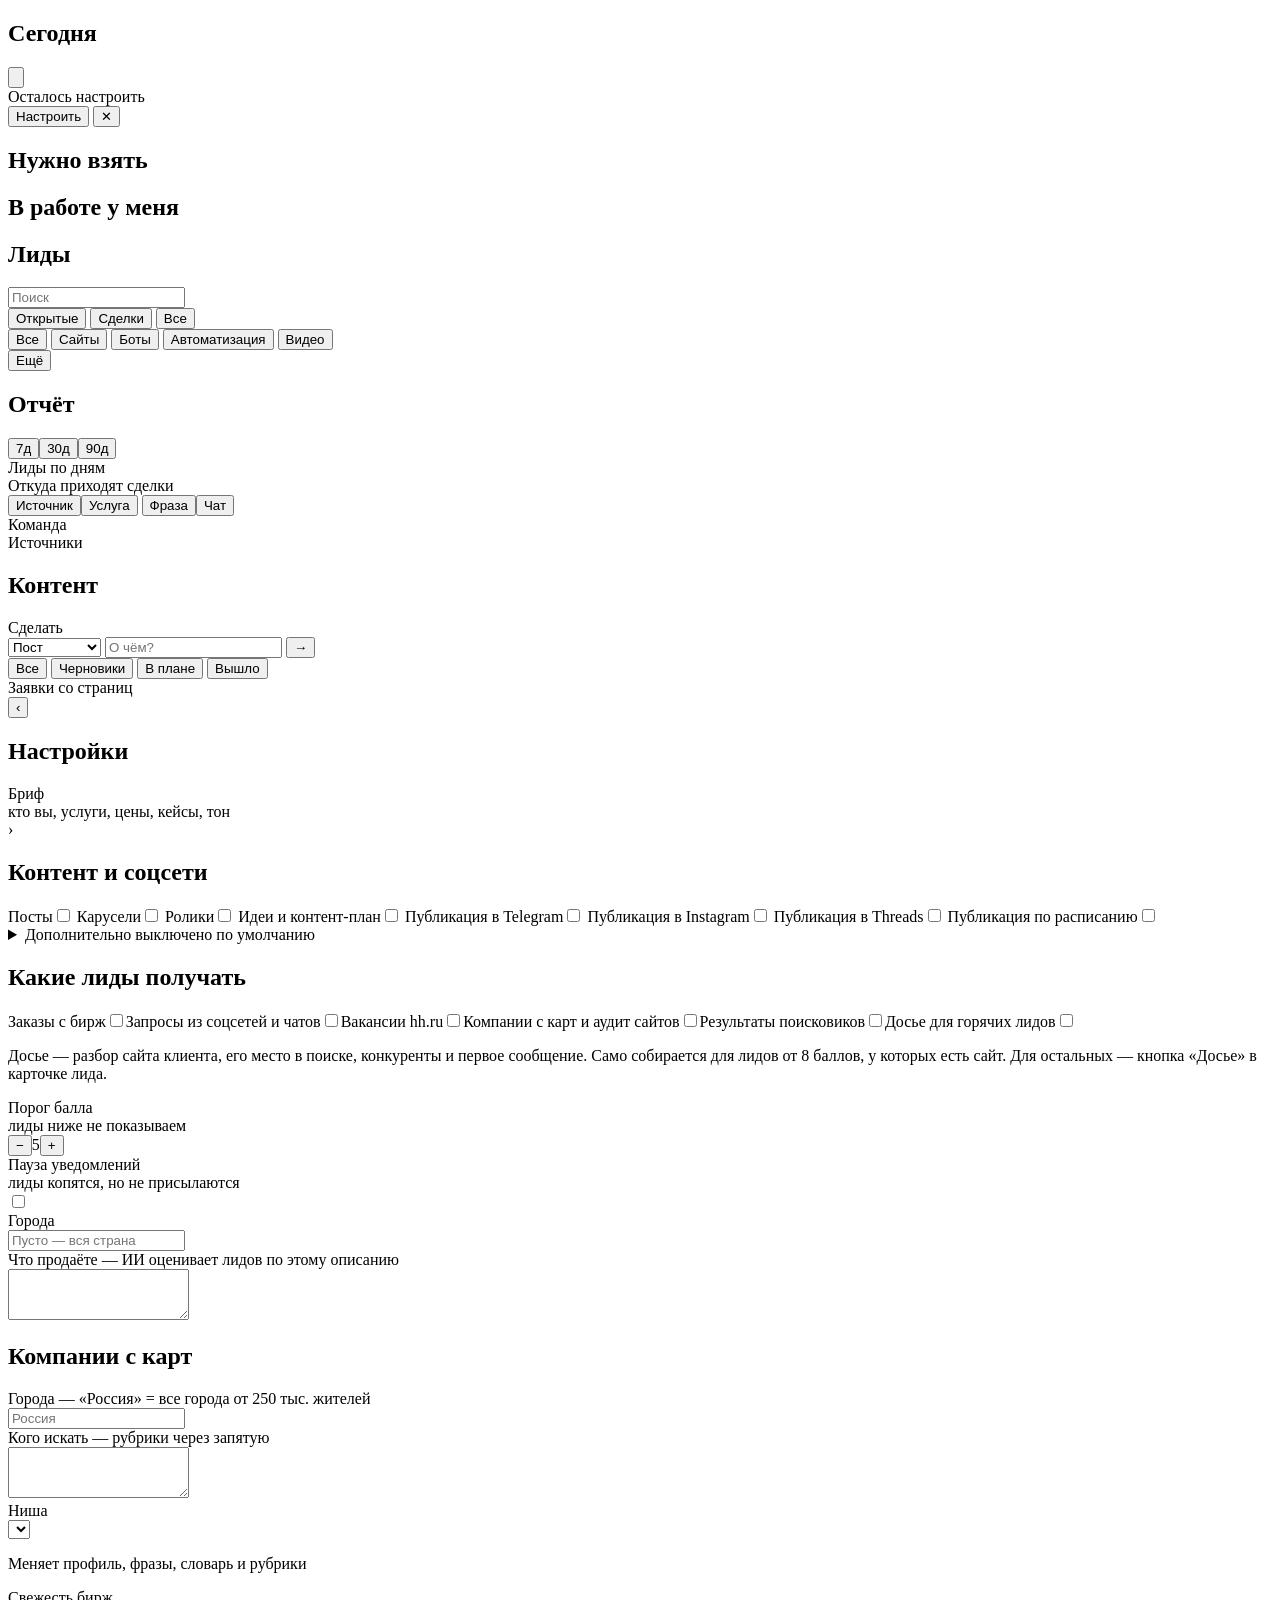
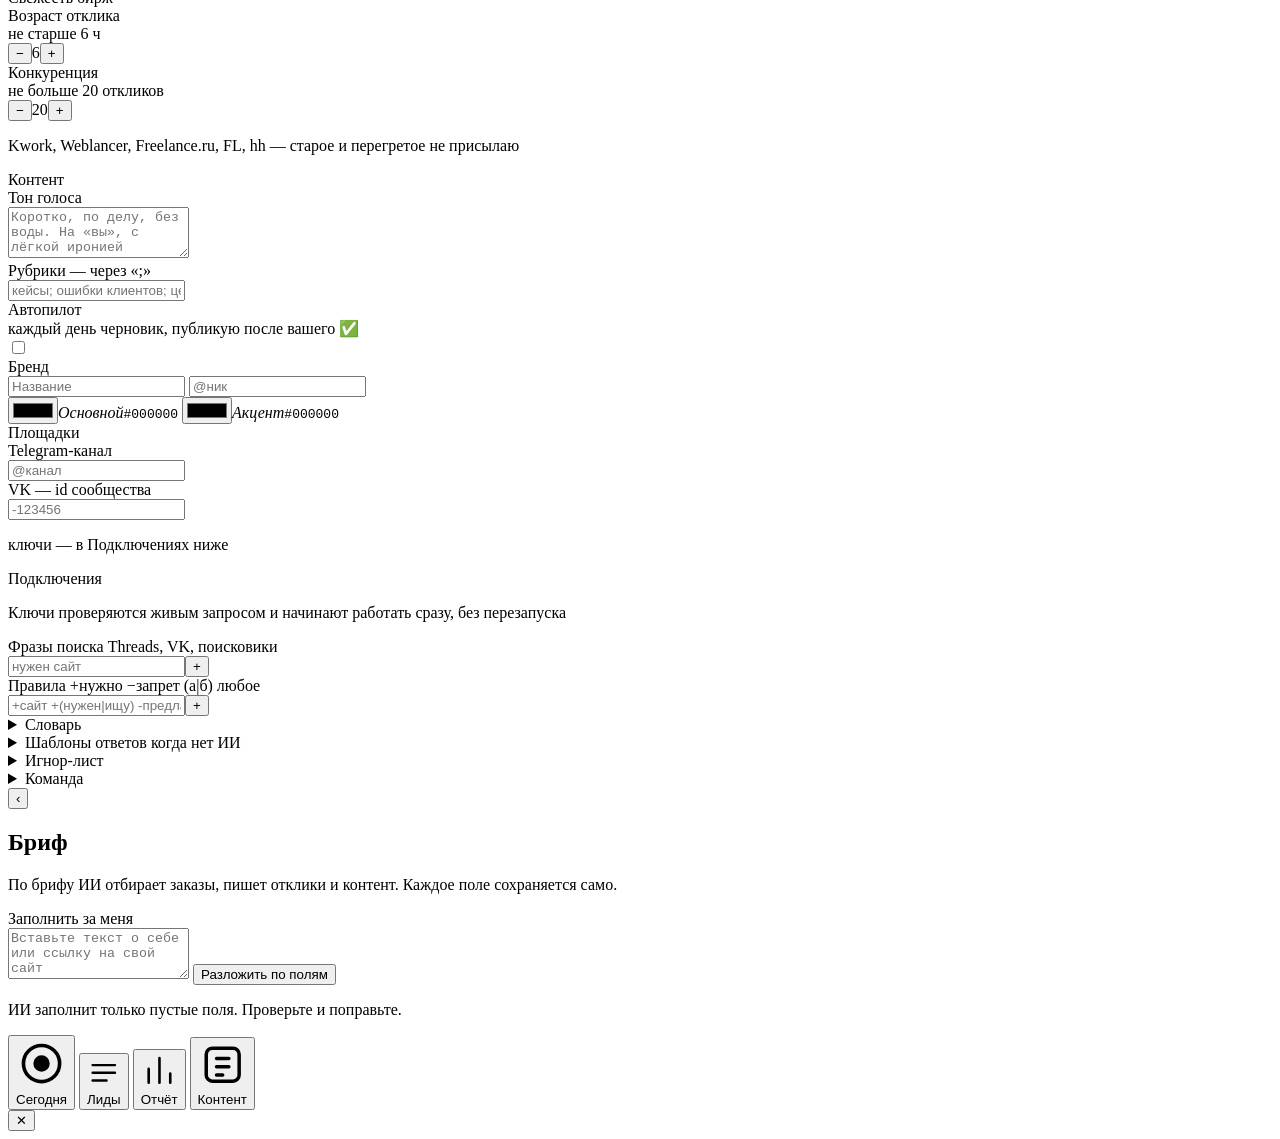
==== commit 34cae578: "Карты на всю Россию: города и рубрики по частям, справочники и соцсети — не сайт компании Co-Authore" ====
--- a/leadhunter/miniapp/static/index.html
+++ b/leadhunter/miniapp/static/index.html
@@ -159,6 +159,19 @@
       </div>
     </div>
 
+    <div class="card hidden" id="card-maps">
+      <h2>Компании с карт</h2>
+      <div class="row-setting col">
+        <div class="label">Города <span class="hint">— «Россия» = все города от 250 тыс. жителей</span></div>
+        <input id="s-maps-cities" type="text" placeholder="Россия">
+      </div>
+      <div class="row-setting col">
+        <div class="label">Кого искать <span class="hint">— рубрики через запятую</span></div>
+        <textarea id="s-maps-queries" rows="3"></textarea>
+      </div>
+      <div class="hint" id="s-maps-status"></div>
+    </div>
+
     <div class="card" id="card-niche">
       <div class="card-title">Ниша</div>
       <select id="s-niche"></select>
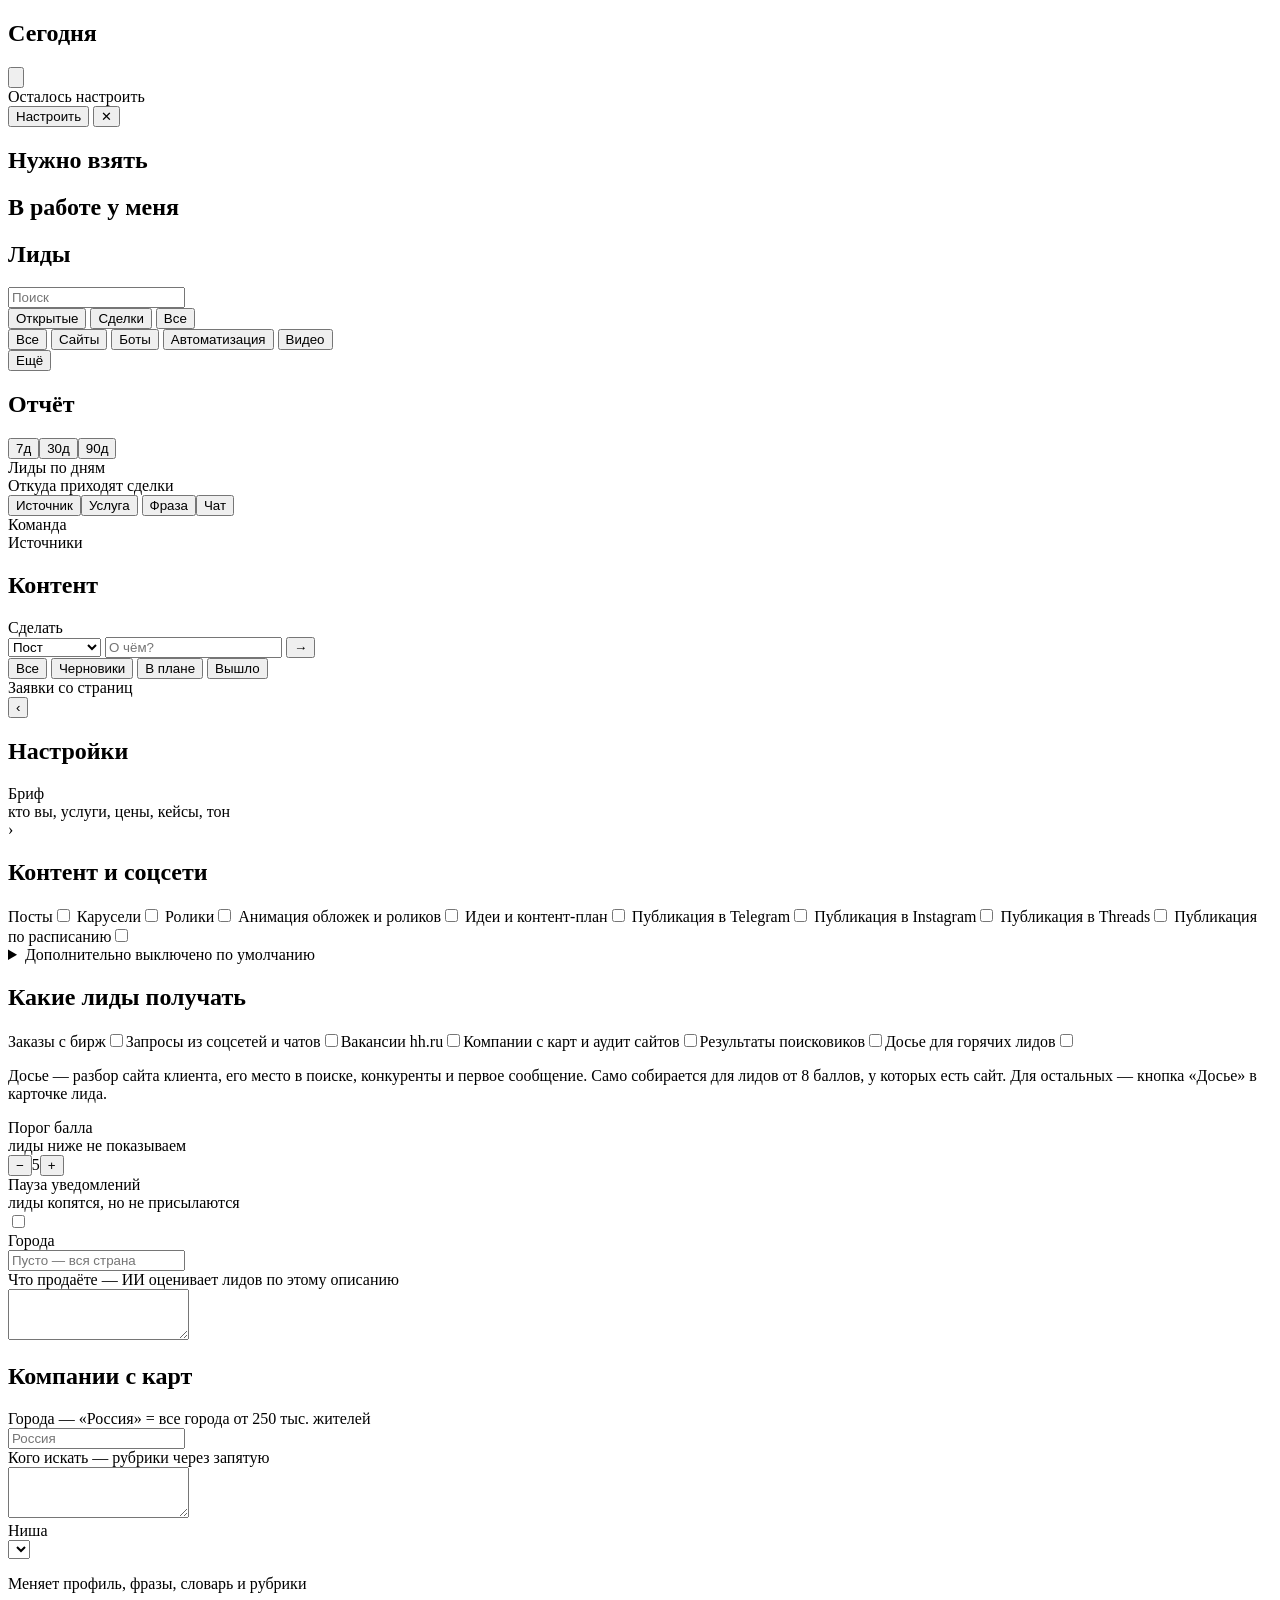
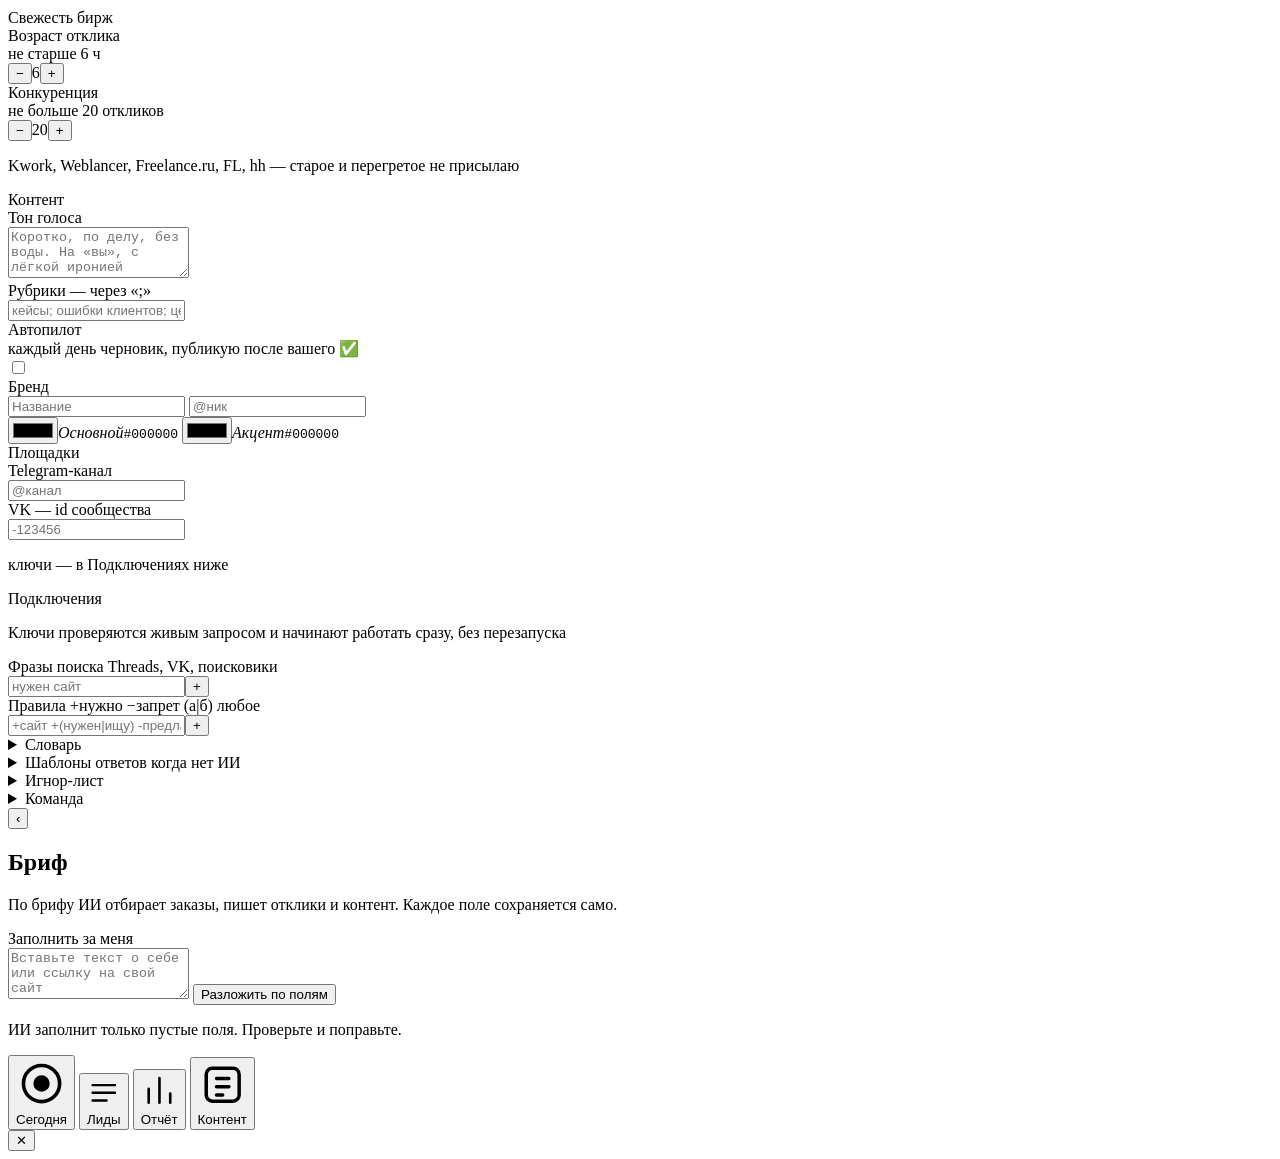
==== commit 69181abb: "Слайды в чёрном стиле сайта: рисует браузер, анимация обложки и сцен, снимки кейсов из брифа Co-Auth" ====
--- a/leadhunter/miniapp/static/index.html
+++ b/leadhunter/miniapp/static/index.html
@@ -125,6 +125,7 @@
 <label class="row-setting">Посты<span class="switch"><input type="checkbox" data-feature="format_post"><span></span></span></label>
 <label class="row-setting">Карусели<span class="switch"><input type="checkbox" data-feature="format_carousel"><span></span></span></label>
 <label class="row-setting">Ролики<span class="switch"><input type="checkbox" data-feature="format_reel"><span></span></span></label>
+<label class="row-setting">Анимация обложек и роликов<span class="switch"><input type="checkbox" data-feature="format_motion"><span></span></span></label>
 <label class="row-setting">Идеи и контент-план<span class="switch"><input type="checkbox" data-feature="format_ideas"><span></span></span></label>
 <label class="row-setting">Публикация в Telegram<span class="switch"><input type="checkbox" data-feature="publish_telegram"><span></span></span></label>
 <label class="row-setting">Публикация в Instagram<span class="switch"><input type="checkbox" data-feature="publish_instagram"><span></span></span></label>
